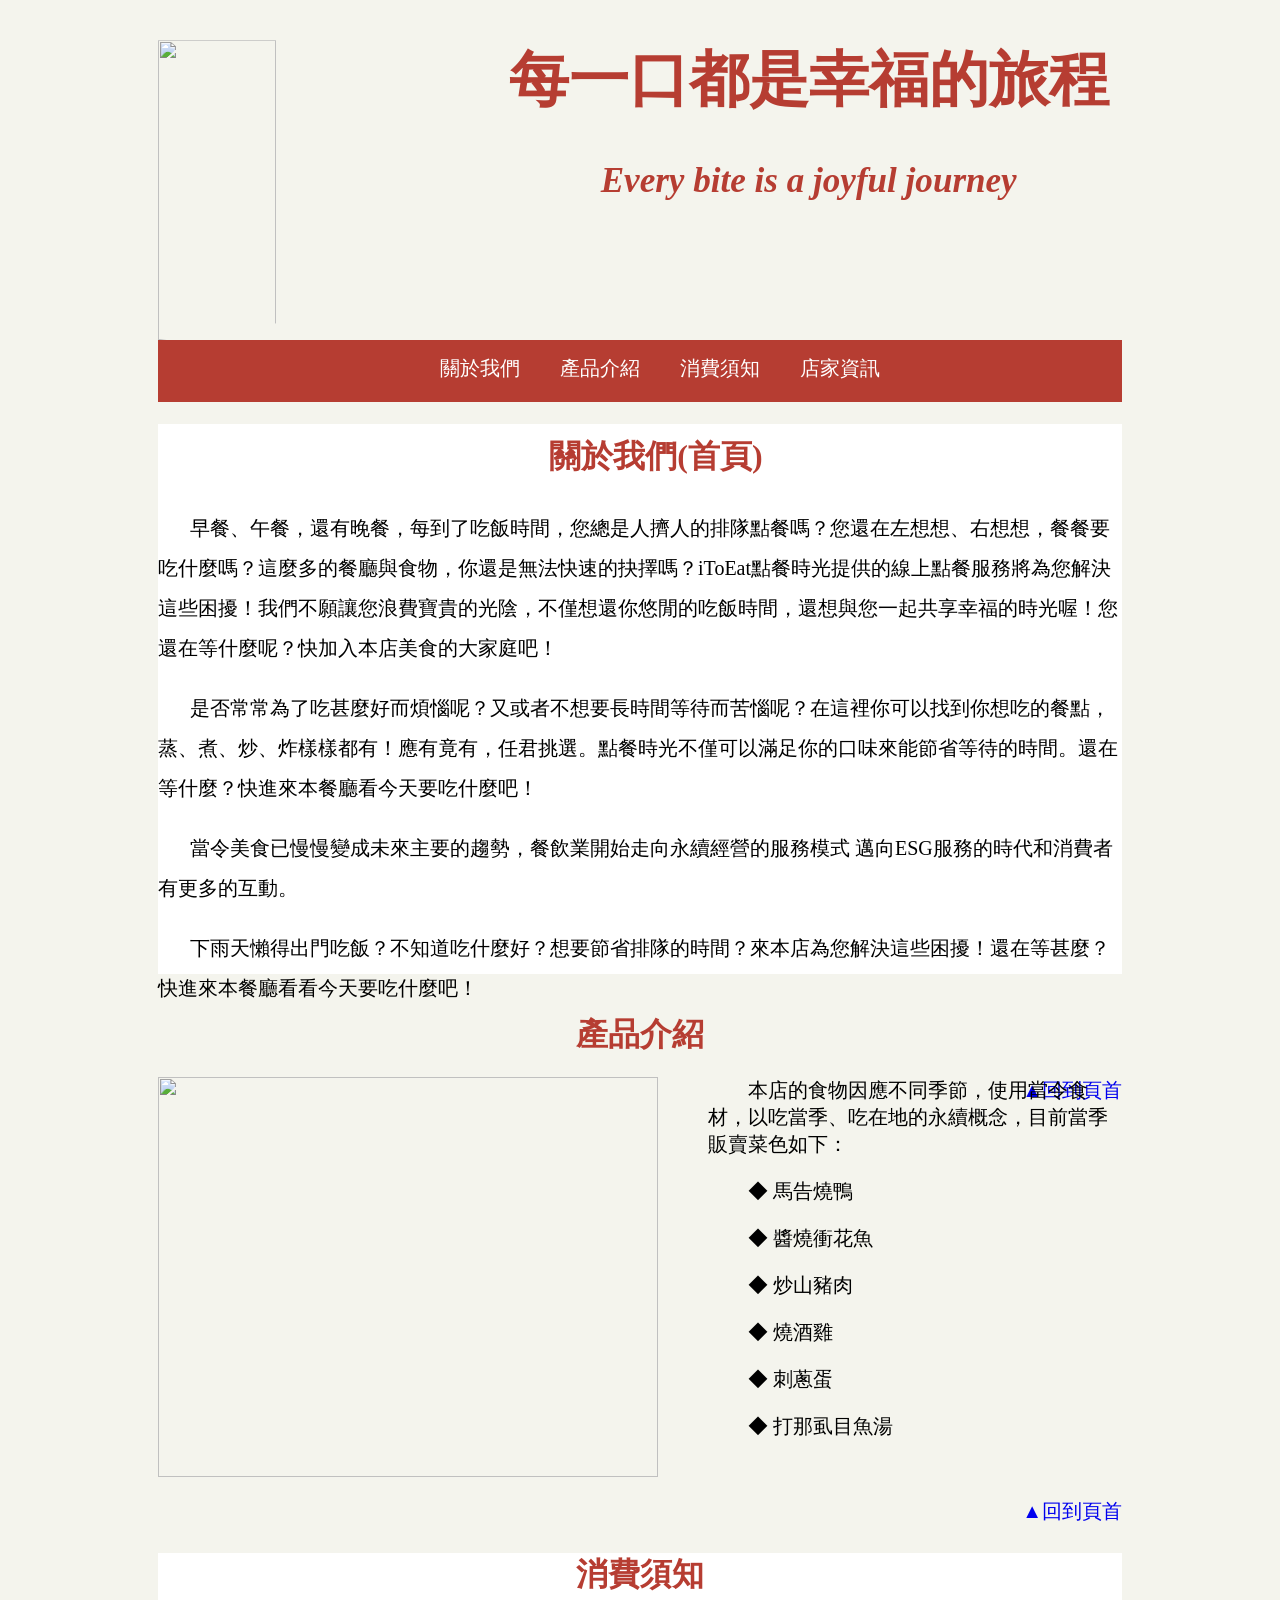
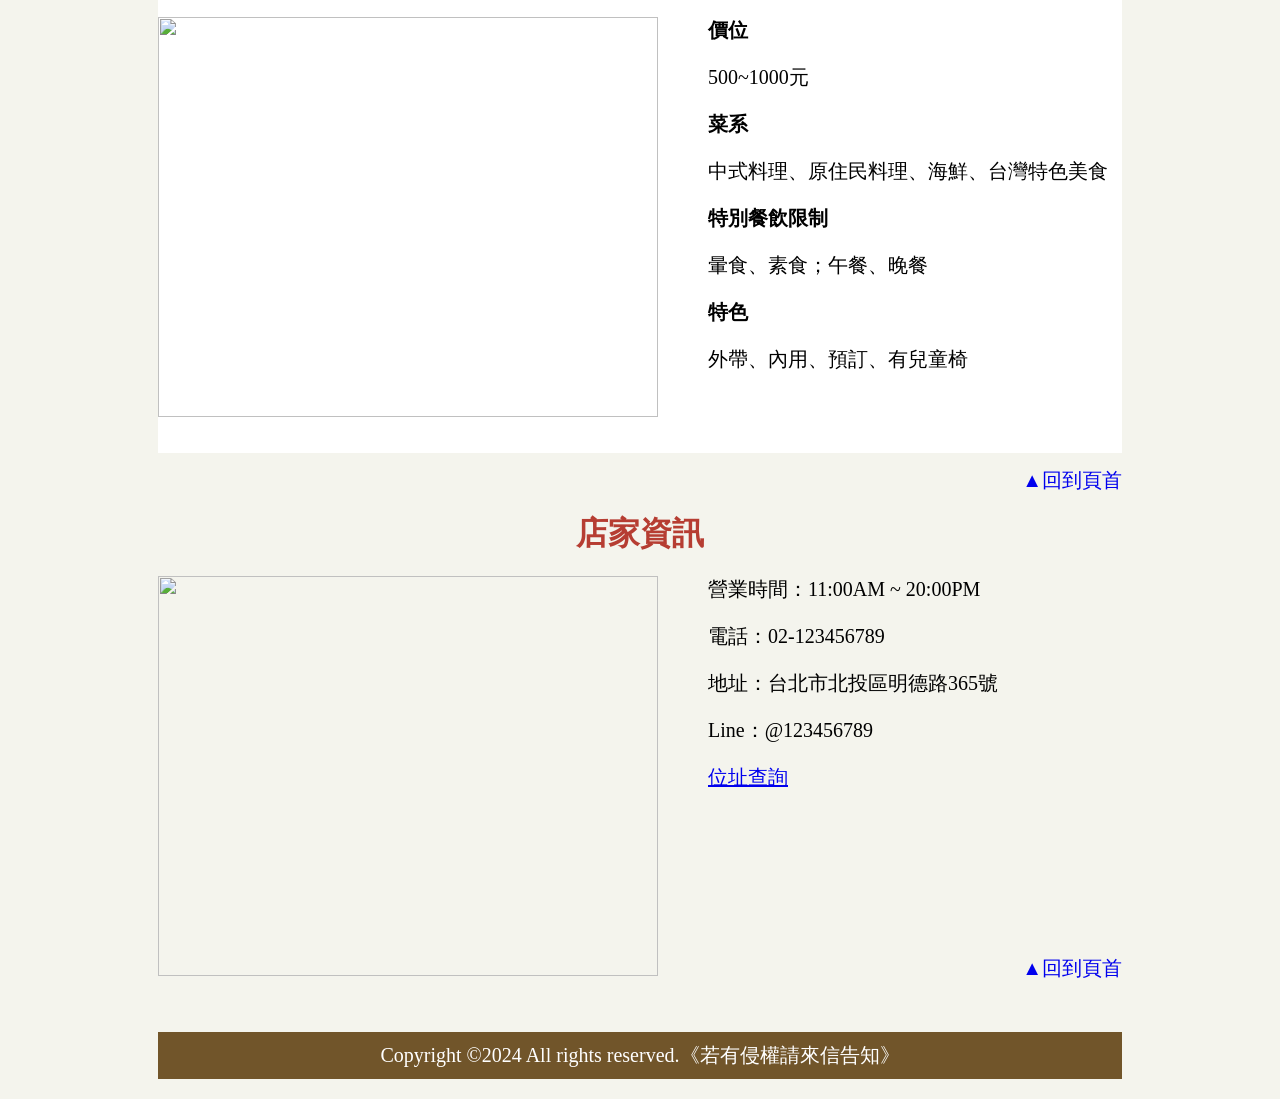
==== 網頁設計：作業4(021).html @ 345b23c2 "Add files via upload" ====
<!DOCTYPE html>
<html lang="en">
<head>
    <meta charset="UTF-8">
    <title>ch05範例</title>
    <style>
        /*body*/
        body{background-color: #F4F4ED;}
        /*wrapper*/
        #wrapper{margin: 0px 150px 0px 150px;}
        /*header*/
        header{height: 300px;font-size: 30px; font-family: Microsoft YaHei;}
        #logoimg{float: left; height: 300px; width: 35%;
            background-size: cover;
            -webkit-clip-path: polygon(0px 0px, 100% 0px, 100% 84%, 0px 100%)}
        #logotext{float: center; height: 300px; text-align: center; color: #B63D32;}
        /*nav*/
        nav{background-color: #B63D32; text-align: center; font-size: 20px;}
        nav ul{display: inline-block; margin: 0px;}
        nav li{list-style-type: none; float: left; text-align: center;}
        nav li a{display: block; padding: 15px 20px; color: #FFFFFF;text-decoration: none;}
        /*content1*/
        #content1{height:550px; background-color: white; text-indent: 2em; line-height: 2;}
        #content1 h1{color: #B63D32; margin-bottom: 20px; text-align: center;}
        #content1 p{font-size: 20px; margin-bottom: 10px;}
        /*content2*/
        #content2{height:500px; background-color: #F4F4ED;}
        #content2 h1{color: #B63D32; margin-bottom: 20px; text-align: center; }
        #content2 img{float: left; height: 400px; width: 500px; margin-right: 50px; text-align: center; }
        #content2 p{font-size: 20px; text-indent: 2em;}
        /*content3*/
        #content3{height:500px; background-color: white; margin-bottom: 20px;}
        #content3 h1{color: #B63D32; margin-bottom: 20px; text-align: center; }
        #content3 img{float: left; height: 400px; width: 500px; margin-right: 50px; text-align: center; }
        #content3 p{font-size: 20px;margin-left: 50px}
        /*content4*/
        #content4{height:500px; background-color: #F4F4ED;}
        #content4 h1{color: #B63D32; margin-bottom: 20px; text-align: center; }
        #content4 img{float: left; height: 400px; width: 500px; margin-right: 50px; text-align: center; }
        #content4 p{font-size: 20px;}
        #content4 a{font-size: 20px;}
        /*footer*/
        footer{background-color: #71552A; text-align: center;}
        footer p{font-size: 20px; color: #FFFFFF; padding: 10px 0px;}
        #BB{text-decoration: none; text-align: right; }
    </style>
</head>
<body>
    <div id="wrapper">
        <header> 
            <div>
                <img id="logoimg" src="https://cdn.pixabay.com/photo/2017/10/19/15/17/horse-report-roasted-duck-2868051_1280.jpg" alt="">
            </div>
            <div id="logotext">
                <h1>每一口都是幸福的旅程</h1>
                <h3><em>Every bite is a joyful journey</em></h3>
            </div>
        </header>
        <nav>
            <ul>
                <li><a href="#content1">關於我們</a></li>
                <li><a href="#content2">產品介紹</a></li>
                <li><a href="#content3">消費須知</a></li>
                <li><a href="#content4">店家資訊</a></li>
            </ul>
        </nav>

        <div id="content1">
            <div>
                <h1>關於我們(首頁)</h1>
                <p>早餐、午餐，還有晚餐，每到了吃飯時間，您總是人擠人的排隊點餐嗎？您還在左想想、右想想，餐餐要吃什麼嗎？這麼多的餐廳與食物，你還是無法快速的抉擇嗎？iToEat點餐時光提供的線上點餐服務將為您解決這些困擾！我們不願讓您浪費寶貴的光陰，不僅想還你悠閒的吃飯時間，還想與您一起共享幸福的時光喔！您還在等什麼呢？快加入本店美食的大家庭吧！</p>
                <p>是否常常為了吃甚麼好而煩惱呢？又或者不想要長時間等待而苦惱呢？在這裡你可以找到你想吃的餐點，蒸、煮、炒、炸樣樣都有！應有竟有，任君挑選。點餐時光不僅可以滿足你的口味來能節省等待的時間。還在等什麼？快進來本餐廳看今天要吃什麼吧！</p>
                <p>當令美食已慢慢變成未來主要的趨勢，餐飲業開始走向永續經營的服務模式 邁向ESG服務的時代和消費者有更多的互動。</p>
                <p>下雨天懶得出門吃飯？不知道吃什麼好？想要節省排隊的時間？來本店為您解決這些困擾！還在等甚麼？快進來本餐廳看看今天要吃什麼吧！</p>
            </div>
            <br>
            <p id="BB"><a id="BB"   href="#top">▲回到頁首</a></p>
        </div>
<br>
        <div id="content2">
            <div>
                <h1>產品介紹</h1>
                <img src="https://cdn.pixabay.com/photo/2016/11/09/17/51/roast-duck-1812345_1280.jpg">
              <p>本店的食物因應不同季節，使用當令食材，以吃當季、吃在地的永續概念，目前當季販賣菜色如下：</p>
              <p>◆ 馬告燒鴨</p>
              <p>◆ 醬燒衝花魚</p>
              <p>◆ 炒山豬肉</p>
              <p>◆ 燒酒雞</p>
              <p>◆ 刺蔥蛋</p>
              <p>◆ 打那虱目魚湯</p>
            </div>
            <br>
            <p id="BB"><a id="BB"   href="#top">▲回到頁首</a></p>
        </div>
<br>
        <div id="content3">
            <div>
                <h1>消費須知</h1>
                <img src="https://cdn.pixabay.com/photo/2017/08/09/10/53/shopping-2614155_640.jpg">
              <p><b>價位</b></p>
              <p>500~1000元</p>
              <p><b>菜系</b></p>
              <p>中式料理、原住民料理、海鮮、台灣特色美食</p>
              <p><b>特別餐飲限制</b></p>
              <p>暈食、素食；午餐、晚餐</p>
              <p><b>特色</b></p>
              <p>外帶、內用、預訂、有兒童椅</p>
            </div>
            <br>
            <br>
            <br>
            <p id="BB"><a id="BB"   href="#top">▲回到頁首</a></p>
        </div>
<br>
        <div id="content4">
            <div>
                <h1>店家資訊</h1>
                <img src="https://cdn.pixabay.com/photo/2017/07/12/08/35/industry-2496194_1280.jpg">
              <p>營業時間：11:00AM ~ 20:00PM</p>
              <p>電話：02-123456789</p>
              <p>地址：台北市北投區明德路365號</p>
              <p>Line：@123456789</p>
              <a  class="contentT" href="https://www.google.com.tw/maps/place/%E5%9C%8B%E7%AB%8B%E8%87%BA%E5%8C%97%E8%AD%B7%E7%90%86%E5%81%A5%E5%BA%B7%E5%A4%A7%E5%AD%B8%E6%A0%A1%E6%9C%AC%E9%83%A8/@25.1175841,121.5189068,17z/data=!3m2!4b1!5s0x3442ae8a4f198def:0x16fcf46afefac4c2!4m6!3m5!1s0x3442ae8bc54ebc79:0xfd2a9d659e97b078!8m2!3d25.1175793!4d121.5214817!16s%2Fm%2F0z8mtpb?entry=ttu&g_ep=EgoyMDI0MTAwOS4wIKXMDSoASAFQAw%3D%3D">位址查詢</a>
            </div>
            <br>
            <br>
            <br>
            <br>
            <br>
            <br>
            <br>
            <br>
            <p id="BB"><a id="BB"   href="#top">▲回到頁首</a></p>
        </div>

        
        <footer>
            <p>Copyright ©2024 All rights reserved.《若有侵權請來信告知》</p>
        </footer>
    </div>
    </body>
</html>
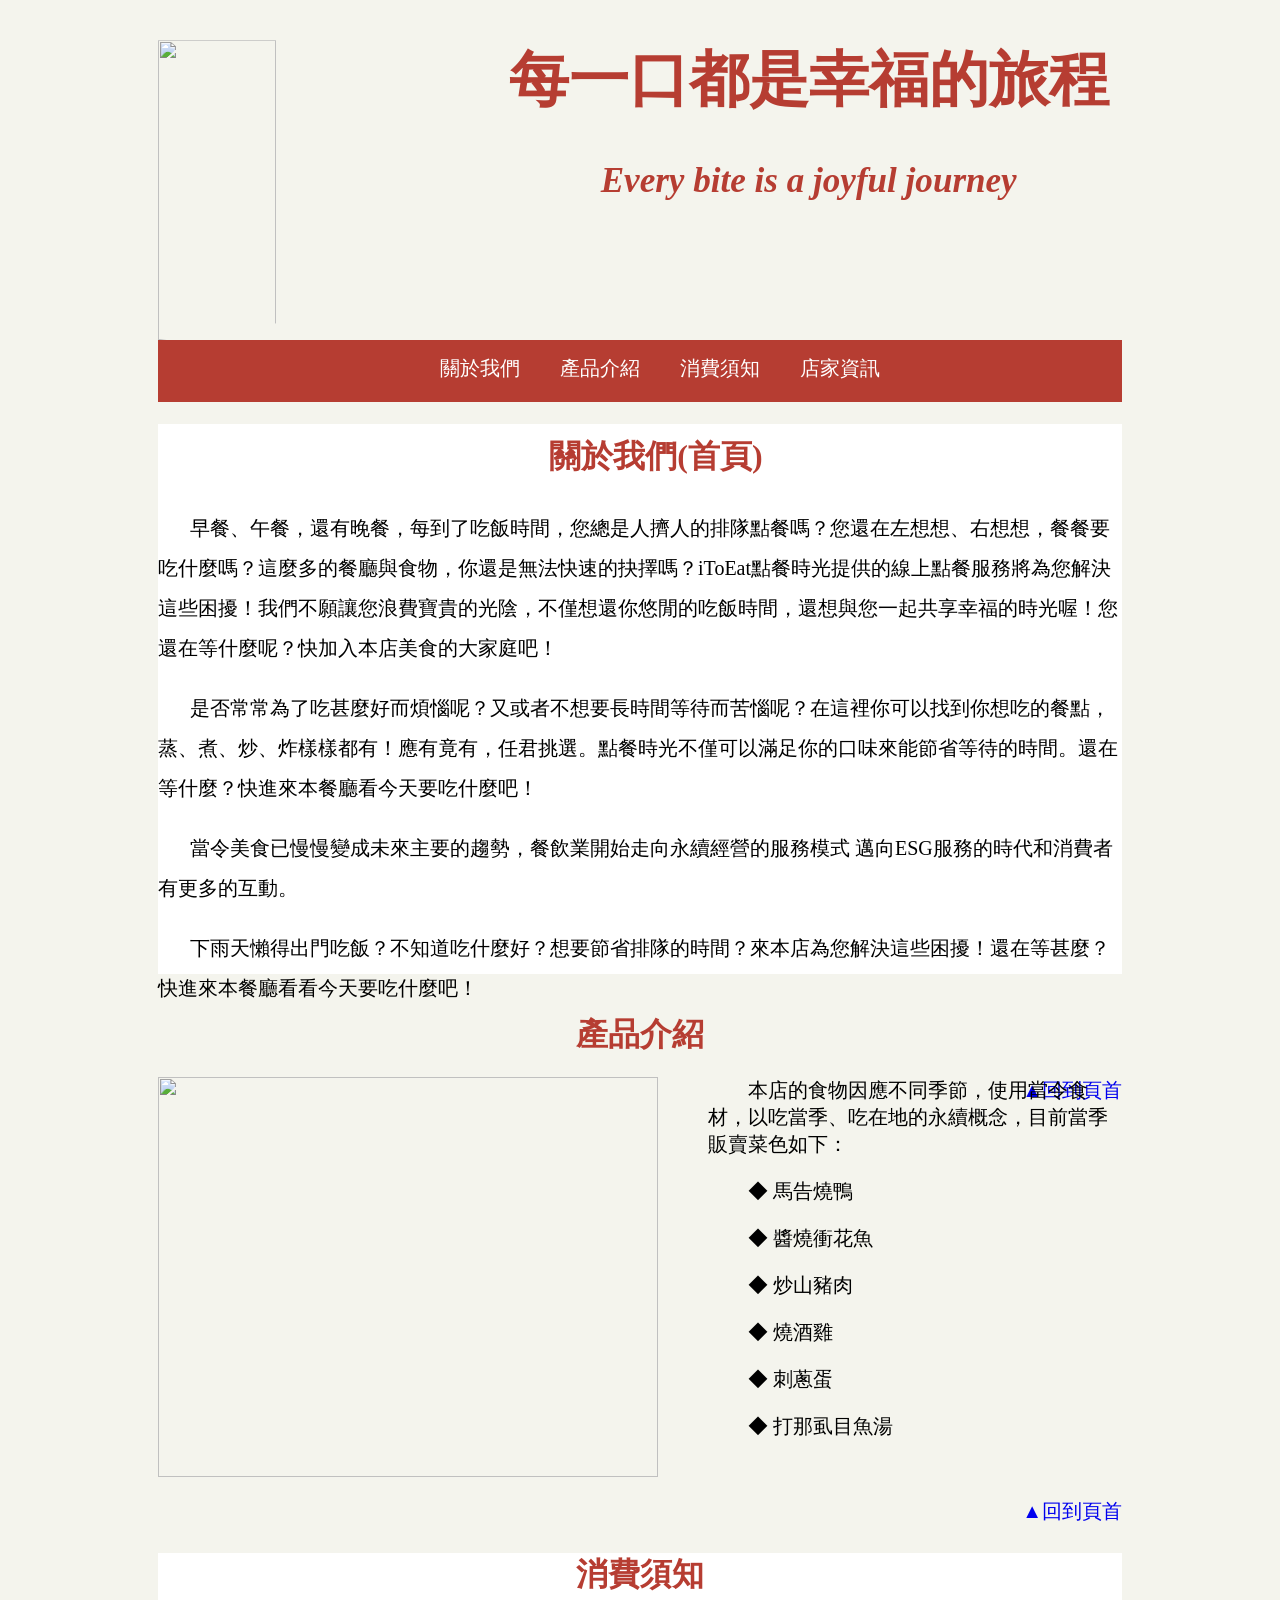
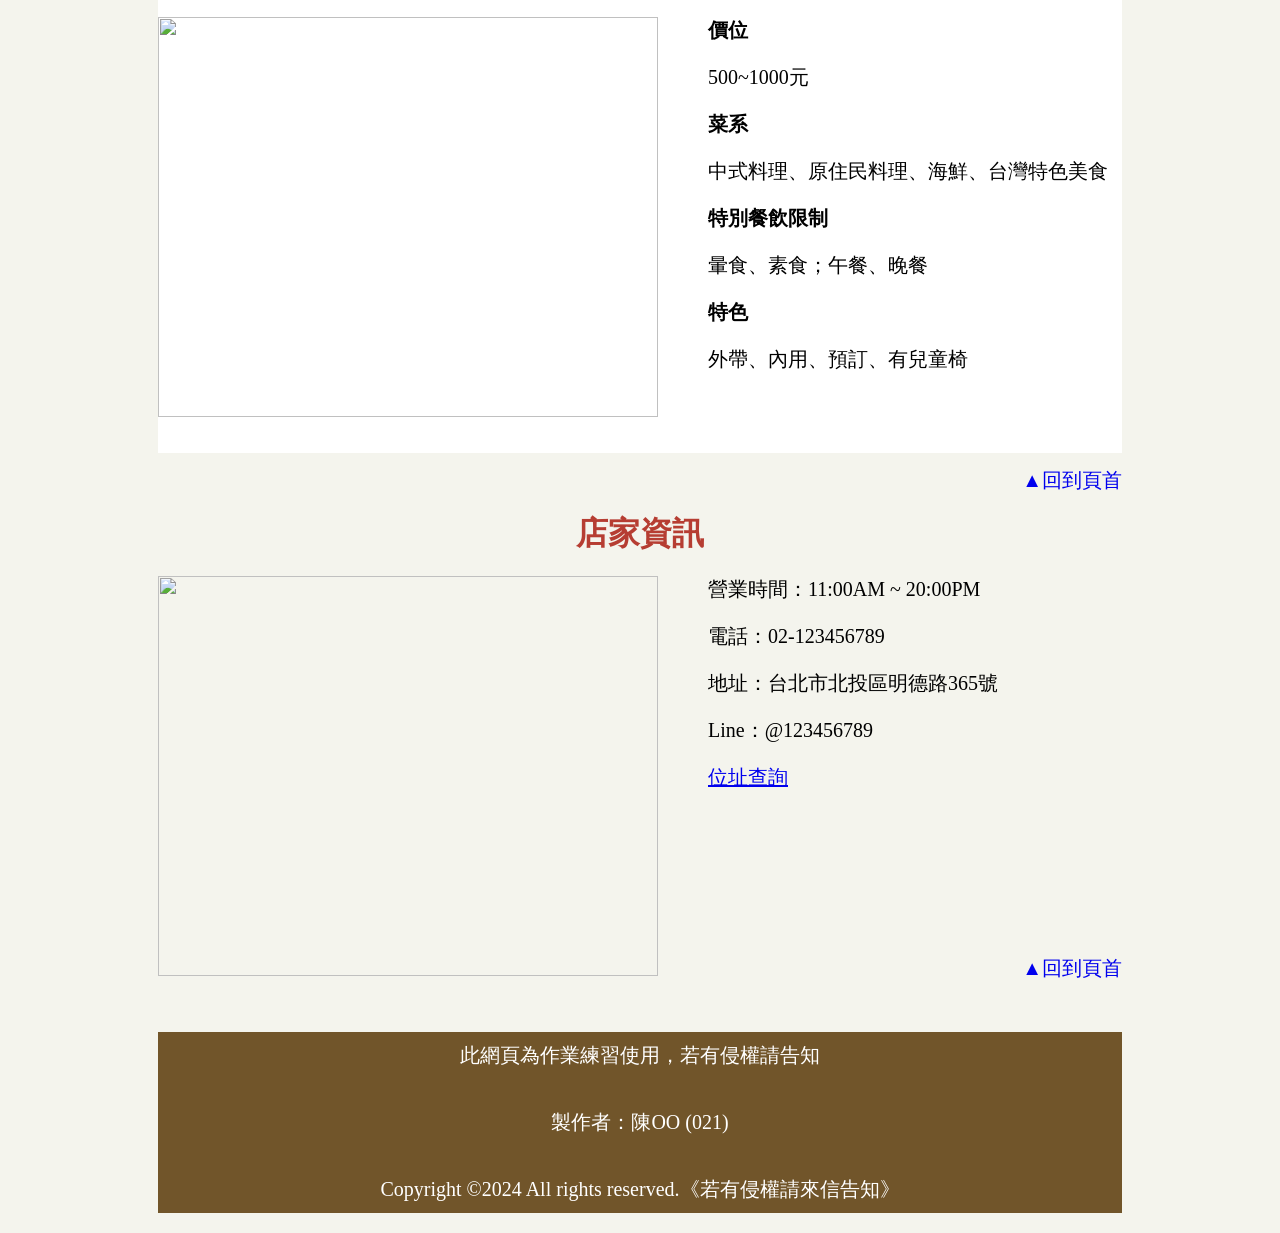
==== commit 6c0f510e: "Add files via upload" ====
--- a/網頁設計：作業4(021).html
+++ b/網頁設計：作業4(021).html
@@ -135,6 +135,8 @@
 
         
         <footer>
+            <p>此網頁為作業練習使用，若有侵權請告知</p>
+            <p>製作者：陳OO (021)</p>
             <p>Copyright ©2024 All rights reserved.《若有侵權請來信告知》</p>
         </footer>
     </div>
